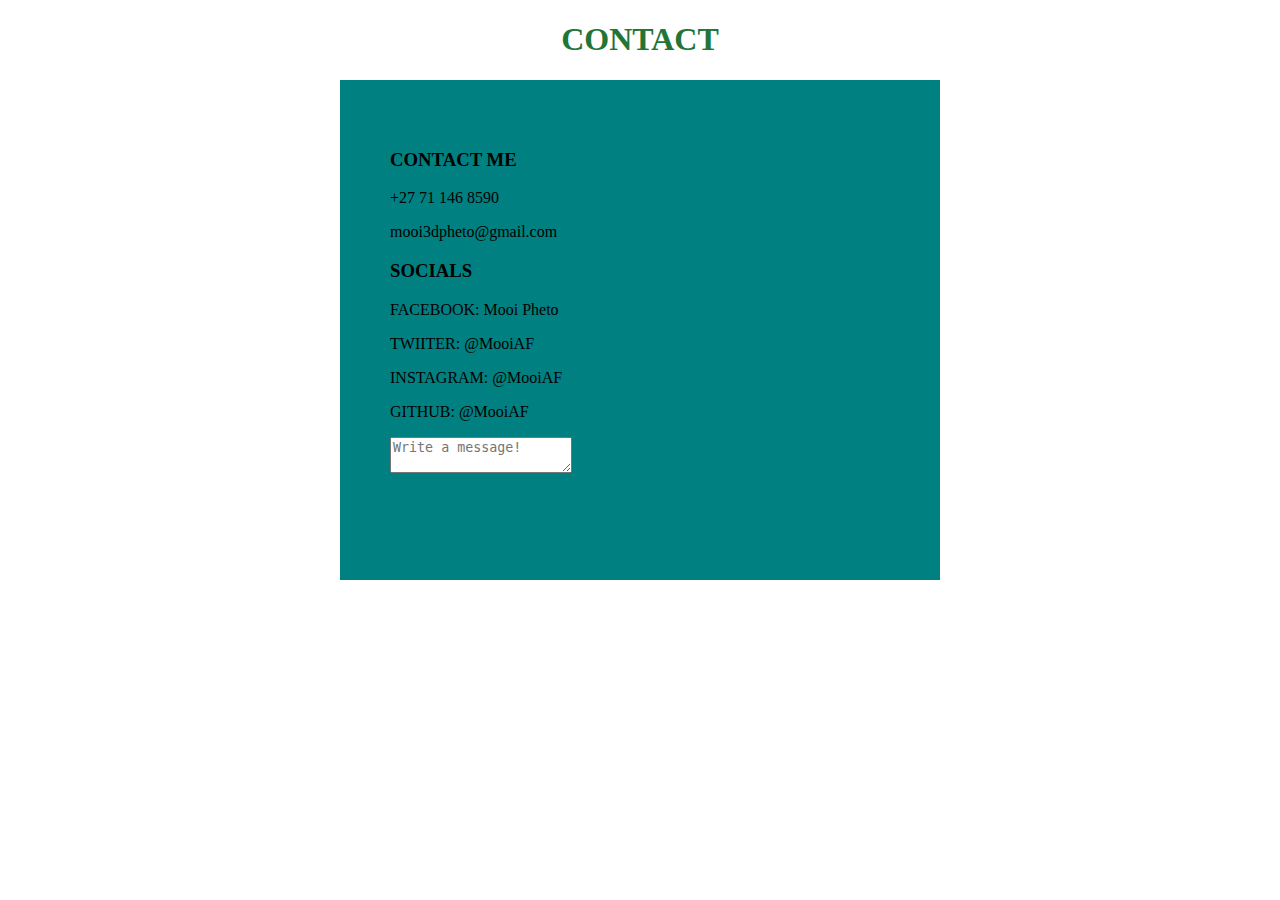
==== project0/Contact.html @ 91bf270d "added contact.html" ====
<!DOCTYPE html>
<html>
    <head>
        <title>AboutMooi</title>
        <link rel="stylesheet"   href="style.css">
    </head>
    <body>
        <h1>CONTACT</h1>
        <div>
          <h3>CONTACT ME</h3>

          <p>+27 71 146 8590</p>
          <p>mooi3dpheto@gmail.com</p>

          <h3>SOCIALS</h3>

          <p>FACEBOOK: Mooi Pheto</p>
          <p>TWIITER: @MooiAF</p>
          <p>INSTAGRAM: @MooiAF</p>
          <p>GITHUB: @MooiAF</p>
          <form>
            <textarea name="message" placeholder="Write a message!"></textarea>
          </form>
        </div>
---- project0/style.css ----
#top  {
       font-size: 30;
}

#middle {
         font-size: 22;
}

#bottom {
         font-size: 14;
}
.name   {font-weight: bold;
         
}
* div {
       background-color: teal;
       width: 500px;
       height: 400px;
       margin: auto;
       padding: 50px
   }
*  h1 {
      color:#217537;
      text-align: center;
  }
* table {
         border:3px solid black;
         border-collapse: collapse;
         width: 50%;
  }
  th, td {
         border:2px solid black;
         padding: 5px;
         align-items: center;
  }
* th {
      background-color: lightblue;
}
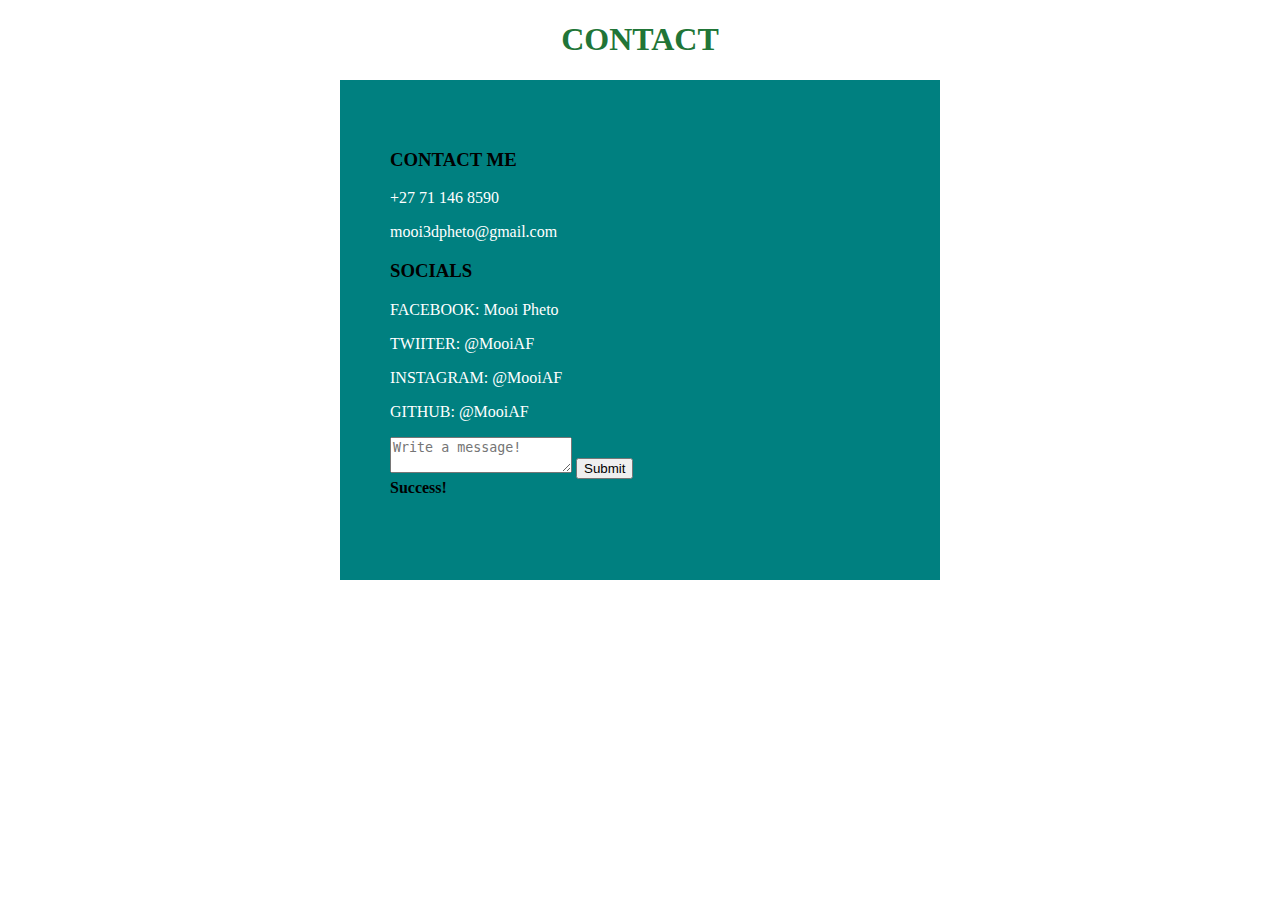
==== commit 4894bbbb: "updated contact" ====
--- a/project0/Contact.html
+++ b/project0/Contact.html
@@ -20,5 +20,8 @@
           <p>GITHUB: @MooiAF</p>
           <form>
             <textarea name="message" placeholder="Write a message!"></textarea>
+            <input type="Submit" name="Submit">
           </form>
+          <class="alert alert-success"><strong>Success!</strong>
         </div>
+    </body>
--- a/project0/style.css
+++ b/project0/style.css
@@ -1,18 +1,11 @@
-#top  {
-       font-size: 30;
-}
+  nav{
+    width: 90%;
+    height: 90px;
+    background-color: lightblue;
+    padding: 25px 50px 50px;
+  }
 
-#middle {
-         font-size: 22;
-}
-
-#bottom {
-         font-size: 14;
-}
-.name   {font-weight: bold;
-         
-}
-* div {
+  div {
        background-color: teal;
        width: 500px;
        height: 400px;
@@ -36,3 +29,36 @@
 * th {
       background-color: lightblue;
 }
+
+ul {
+
+}
+
+ul li{
+  list-style: none;
+}
+
+ul li a{
+  text-decoration: none;
+  color: #217537
+}
+
+ul li a:hover{
+  color:red;
+
+}
+
+p::first-line {
+  color: white;
+  font-variant: big-caps;
+  text-align: center;
+}
+
+@media screen and(min-width:480px) {
+    background-color: red;
+  }
+
+#para1 {
+    text-align: ;
+    color: red;
+    margin: inherit;
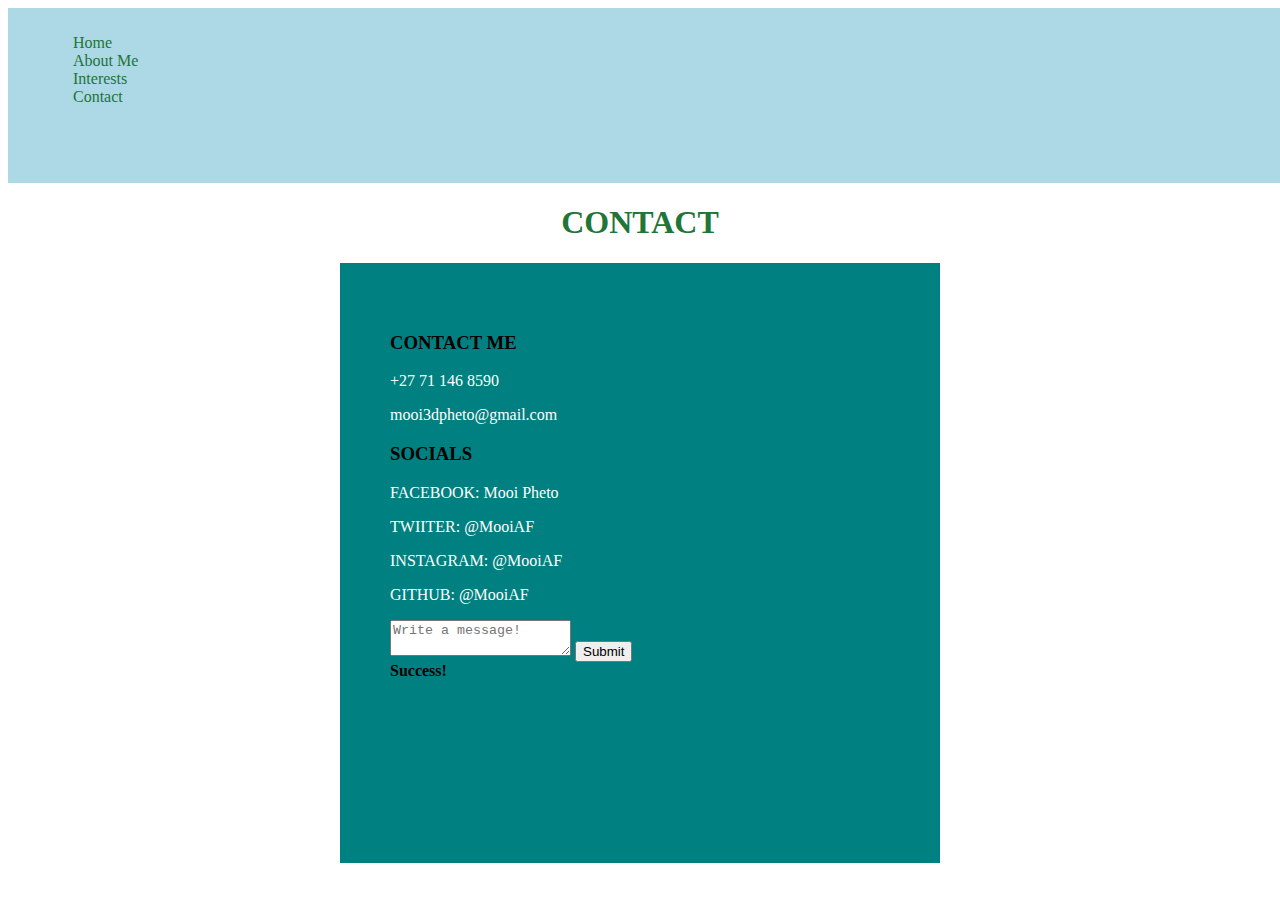
==== commit 10038626: "contact.html update" ====
--- a/project0/Contact.html
+++ b/project0/Contact.html
@@ -5,6 +5,20 @@
         <link rel="stylesheet"   href="style.css">
     </head>
     <body>
+      <nav>
+        <i class="fas fa-cloud"></i>
+        <i class="fas fa-heart"></i>
+        <i class="fas fa-globe"></i>
+        <i class="fas fa-file"></i>
+        <i class="fas fa-phone"></i>
+
+        <ul>
+          <li><a href="index.html">Home</a></li>
+          <li><a href="intro.html">About Me</a></li>
+          <li><a href="interests.html">Interests</a></li>
+          <li><a href="contact.html">Contact</a></li>
+        </ul>
+      </nav>
         <h1>CONTACT</h1>
         <div>
           <h3>CONTACT ME</h3>
--- a/project0/style.css
+++ b/project0/style.css
@@ -1,14 +1,14 @@
   nav{
-    width: 90%;
-    height: 90px;
+    width: 100%;
+    height: 140px;
     background-color: lightblue;
-    padding: 25px 50px 50px;
+    padding: 10px 25px 25px;
   }
 
   div {
        background-color: teal;
        width: 500px;
-       height: 400px;
+       height: 500px;
        margin: auto;
        padding: 50px
    }
@@ -60,5 +60,5 @@
 
 #para1 {
     text-align: ;
-    color: red;
+    color: teal;
     margin: inherit;
